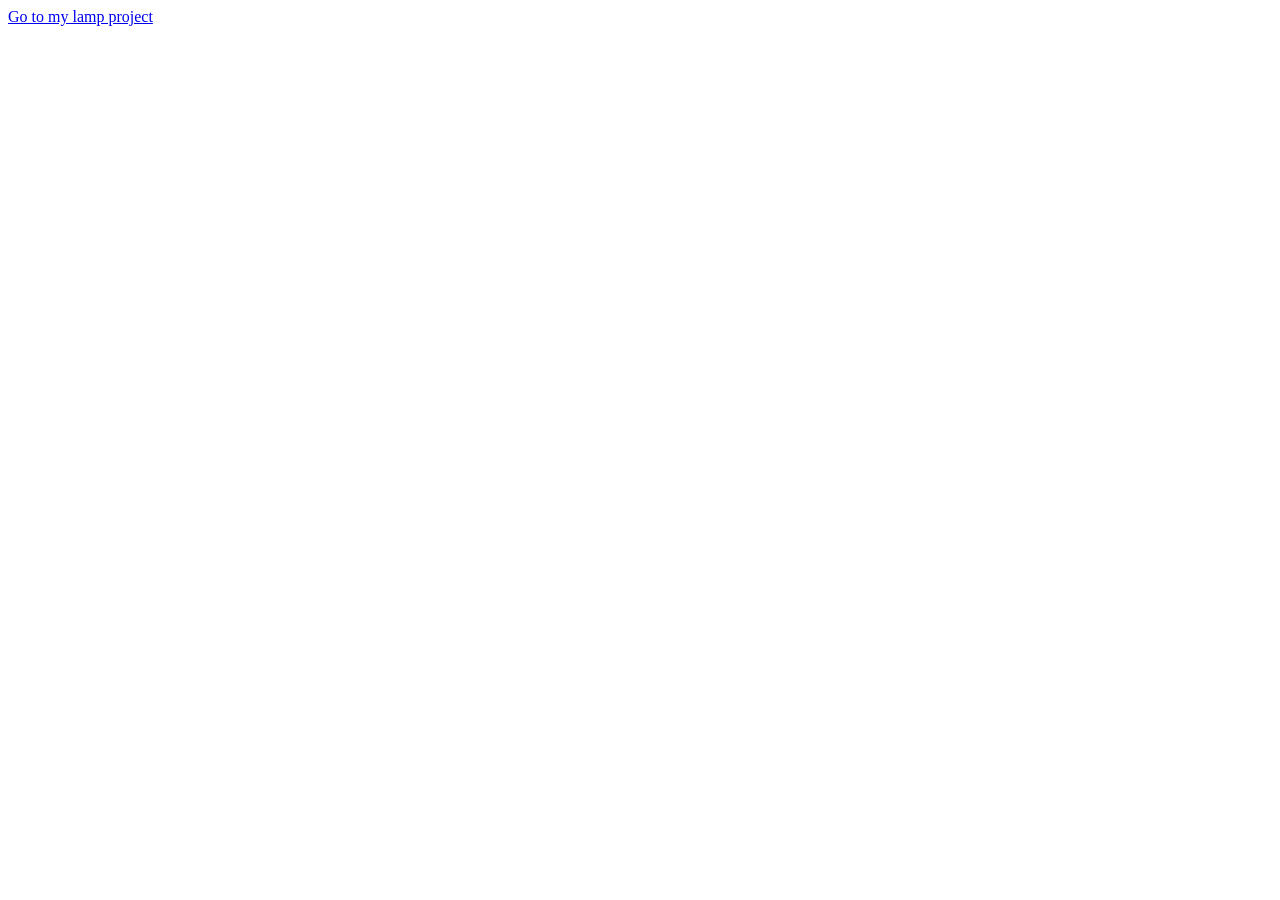
==== index.html @ 15070c6f "3/24 version" ====
<!DOCTYPE html>
<html lang="en">
<head>
    <meta charset="UTF-8">
    <meta name="viewport" content="width=device-width, initial-scale=1.0">
    <title>Document</title>
</head>
<body>
    <a href="randomness/index.html">Go to my lamp project</a>
</body>
</html>
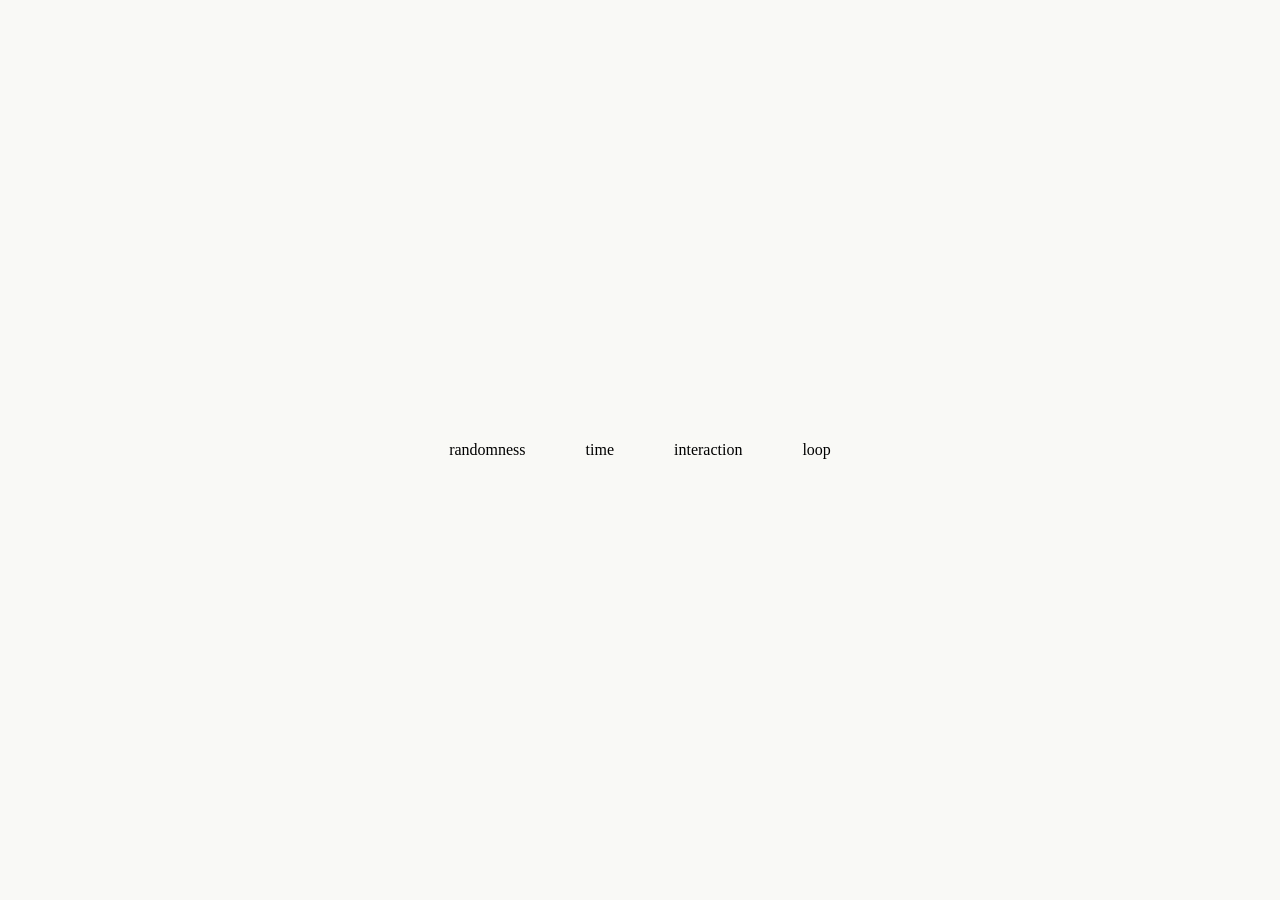
==== commit c84646f4: "3/25 version" ====
--- a/index.html
+++ b/index.html
@@ -1,11 +1,54 @@
 <!DOCTYPE html>
 <html lang="en">
+
 <head>
     <meta charset="UTF-8">
     <meta name="viewport" content="width=device-width, initial-scale=1.0">
     <title>Document</title>
+
+    <style>
+        * {
+            margin: 0;
+            padding: 0;
+            box-sizing: border-box;
+            font-family:Georgia, 'Times New Roman', Times, serif;
+            background-color: rgb(249, 249, 246);
+        }
+
+        a {
+            text-decoration: none;
+            color: black;
+        }
+
+        .topics {
+            display: flex;
+            gap: 60px;
+            height: 100vh;
+            align-items: center;
+            justify-content: center;
+        }
+        
+        .item {
+            transition: filter 1.5s ease;
+        }
+        
+        .item:hover {
+            color: #265d07;
+            filter: blur(4px);
+            transition: filter 5s ease;
+        }
+
+    </style>
+
 </head>
+
 <body>
-    <a href="randomness/index.html">Go to my lamp project</a>
+    <div class="topics">
+    <a href="randomness/index.html" class="link"><div class="item">randomness</div></a>
+    <a href="time/index.html" class="link"><div class="item">time</div></a>
+    <a href="interaction/index.html" class="link"><div class="item">interaction</div></a>
+    <a href="loop/index.html" class="link"><div class="item">loop</div></a>
+</div>
+
 </body>
 </html>
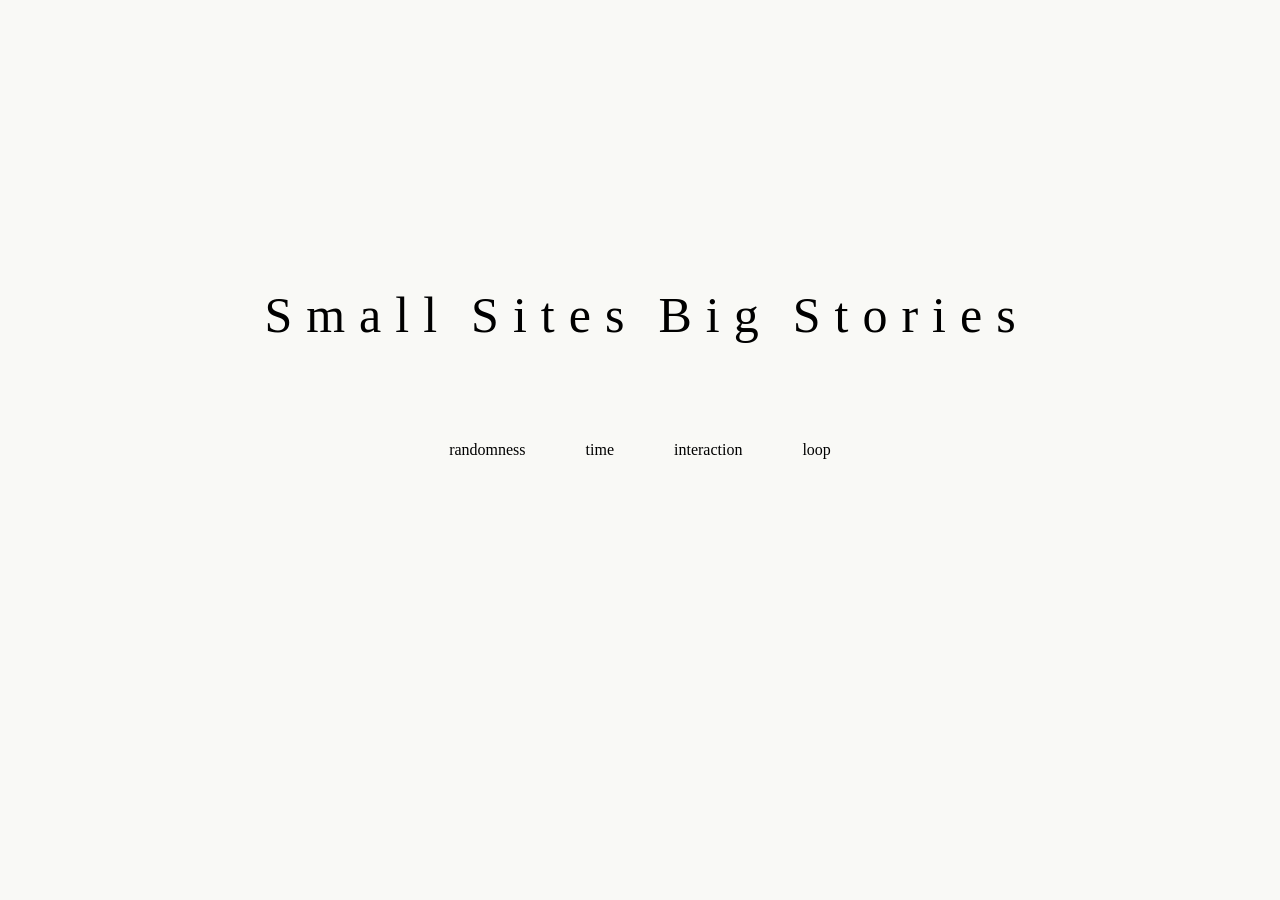
==== commit dfc18386: "4/16 version" ====
--- a/index.html
+++ b/index.html
@@ -33,9 +33,39 @@
         }
         
         .item:hover {
-            color: #265d07;
+            color: #1f4e04;
             filter: blur(4px);
-            transition: filter 5s ease;
+            transition: filter s ease;
+        }
+
+        .title {
+            position: absolute;
+            top: 35%;
+            left: 50%;
+            transform: translate(-50%, -50%);
+            font-size: 50px;
+            display: flex;
+            flex-direction: row; 
+            gap: 20px;
+            align-items: center;
+            justify-content: center;
+            background-color: rgb(249, 249, 246);
+            white-space: nowrap;
+        }
+
+        .word span {
+            display: inline-block;
+            padding: 0 5px;
+            margin: 0 2px;
+            animation: wave 4s ease-in-out infinite;
+        }
+        
+
+        @keyframes wave {
+            0% { transform: translateY(0); filter: blur(0px);}
+            30% { transform: translateY(-10px); filter: blur(5px) }
+            60% { transform: translateY(-10px); filter: blur(0px);}
+            100% { transform: translateY(0); }
         }
 
     </style>
@@ -44,10 +74,32 @@
 
 <body>
     <div class="topics">
-    <a href="randomness/index.html" class="link"><div class="item">randomness</div></a>
-    <a href="time/index.html" class="link"><div class="item">time</div></a>
-    <a href="interaction/index.html" class="link"><div class="item">interaction</div></a>
-    <a href="loop/index.html" class="link"><div class="item">loop</div></a>
+        <a href="randomness/index.html" class="link"><div class="item">randomness</div></a>
+        <a href="time/index.html" class="link"><div class="item">time</div></a>
+        <a href="interaction/index.html" class="link"><div class="item">interaction</div></a>
+        <a href="loop/index.html" class="link"><div class="item">loop</div></a>
+    </div>
+
+    <div class="title">
+        <div class="word"><span>S</span><span>m</span><span>a</span><span>l</span><span>l</span></div>
+        <div class="word"><span>S</span><span>i</span><span>t</span><span>e</span><span>s</span></div>
+        <div class="word"><span>B</span><span>i</span><span>g</span></div>
+        <div class="word"><span>S</span><span>t</span><span>o</span><span>r</span><span>i</span><span>e</span><span>s</span></div>
+    </div>
+
+    <script>
+        let allWords = document.querySelectorAll('.word');
+        let i=0;
+        allWords.forEach(function(item) {
+            let spans = item.querySelectorAll('span');
+            spans.forEach(function(span, i) {
+                span.style.animationDelay = (i*0.8) + 's';
+                i++;
+            });
+            
+        });
+    </script>
+
 </div>
 
 </body>
